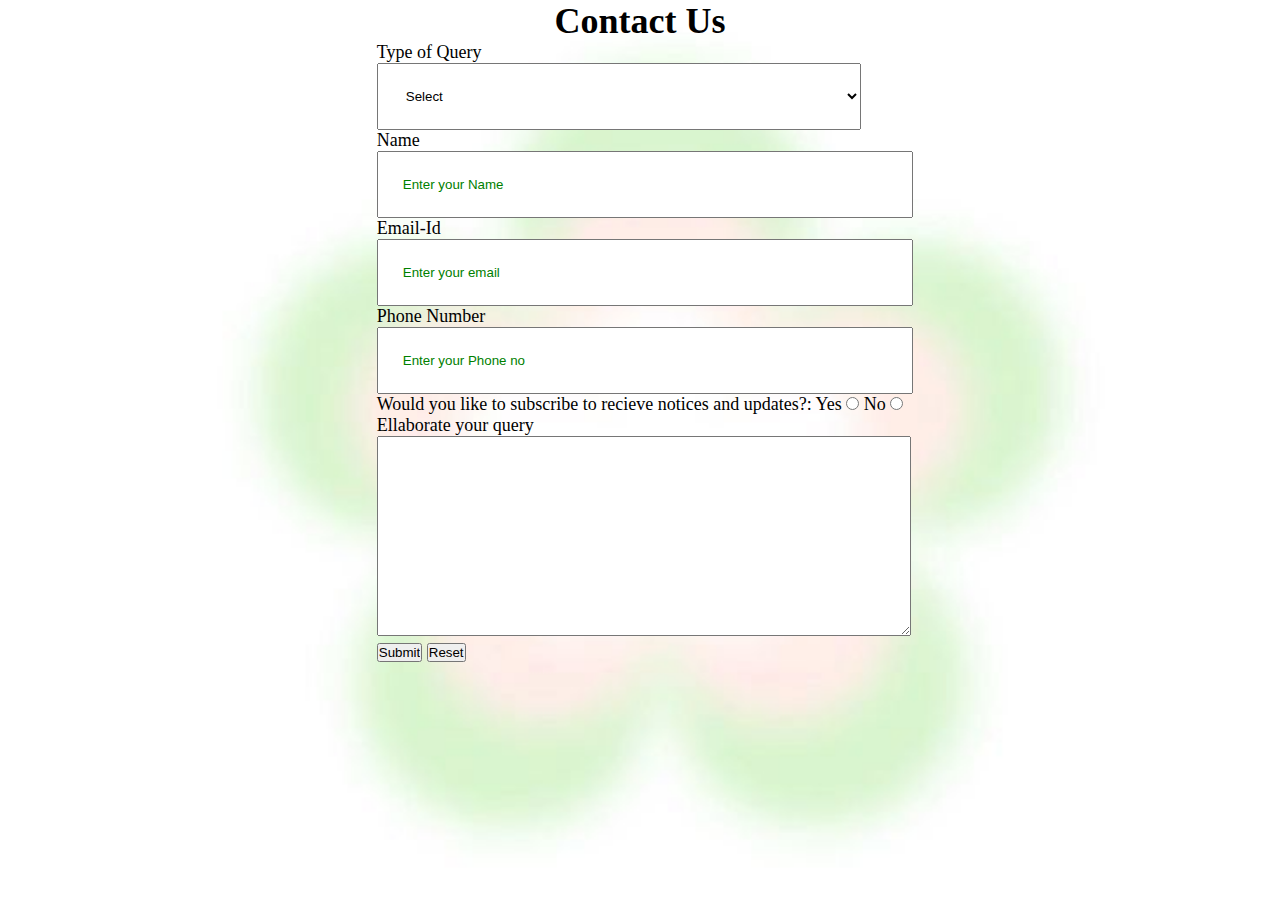
==== contact.html @ 0ec6fc5f "Add images, HTML files, and styles for portfolio" ====
<!--Filename - contact.html-->

<!DOCTYPE html>
<html lang="en">

<head>
    <meta charset="UTF-8">
    <meta name="viewport" content="width=device-width, initial-scale=1.0">
    <link rel="stylesheet" href="style.css">
    <title>ContactUs</title>
</head>

<body>
    <div id="ContactUs">
        <h1>Contact Us</h1>
        <form action="#">
            <div class="form-shape">
                <label for="query">
                    Type of Query
                </label>
                <select name="myQuery" id="query">
                    <option value="sel" selected>
                        Select
                    </option>
                    <option value="ord">
                        Order related Issues
                    </option>
                    <option value="Site">
                        Site related Issues
                    </option>
                    <option value="fed">
                        Complaint related Issues
                    </option>
                    <option value="others">
                        Others
                    </option>
                </select>
            </div>
            <div class="form-shape">
                <label for="name">Name</label>
                <input type="text" name="myName" id="name"
                    placeholder="Enter your Name">
            </div>
            <div class="form-shape">
                <label for="email">Email-Id</label>
                <input type="email" name="myEmail" id="email"
                    placeholder="Enter your email">
            </div>
            <div class="form-shape">
                <label for="pho">Phone Number</label>
                <input type="phone" name="myPhone" id="pho"
                    placeholder="Enter your Phone no">
            </div>
            <div id="radio">
                Would you like to subscribe to recieve notices and updates?:
                Yes <input type="radio" name="eligible">
                No <input type="radio" name="eligible">
            </div>
            <div class="form-shape">
                <label for="message">
                    Ellaborate your query
                </label>
                <textarea name="mesg" id="message" cols="30" rows="10">
                </textarea>
            </div>
            <input type="submit" value="Submit">
            <input type="reset" value="Reset">
        </form>
    </div>
</body>

</html>
---- style.css ----
/* style.css */

/*CSS Reset*/
* {
    margin: 0px;
    padding: 0px;
}

/*Header Styling*/
#top {
    color: #b0e3d6;
    text-align: center;
    font-size: 46px;
    font-family: 'georgia', serif;

    }

#top1 {
    text-align: center;
    color: #449781;
    font-size: 30px;
    font-family: 'georgia', serif;
}

/* Navigation bar styling*/
/*Navbar image styling*/
#navbar img {
    display: block;
    width: 80px;
    height: 80px;
    margin: auto;
    margin-bottom: 3px;
}

/*Navbar Functionality*/
#navbar {
    display: flex;
    flex-direction: column;
    background-color: #deecdc;
    height: 14vh;
    width: 100vw;
    font-family: 'georgia', serif;
    font-size: 20px;
    margin-top: 10px;
    border: 2px solid pink;
    border-radius: 15px;
}

/*Navbar content functionality*/
#navcontent {
    display: flex;
    justify-content: center;
}

/*Navbar content styling*/
ul li {
    list-style: none;
    margin: 15px;
    border-radius: 20px;
}

ul li a {
    padding: 1px;
    color: #449781;
    text-decoration: none;
    border-radius: 10px;
}

ul li a:hover {
    background-color: #b5cbb9;
    border-radius: 10px;
}

/* website background image designing */
#container1 {
    position: relative;
    display: flex;
    flex-direction: column;
    align-items: center;
    width: 100vw;
    height: 63vh;
    
}

/*Setting the background image using before pseudo selector*/
#container1::before {
    content: '';
    background: url("bg3.jpeg") no-repeat center center/cover;
    width: 100vw;
    height: 59vh;
    position: absolute;
    top: 0px;
    left: 0px;
    font-family: 'georgia', serif;
    margin-right: 45px;
    font-weight: bold;
    z-index: -1;
    opacity: 0.89;
    border: 2px solid pink;
    border-bottom-left-radius: 100px;
    border-bottom-right-radius: 100px
}

#row1 {
    color: #449781;
    font-weight: bold;
    font-size: 2rem;
    text-align: center;
    margin-top: 35px;
}

/*Button Styling*/
.btn {
    margin-top: 10px;
    border-style: dotted;
    border-color: white;
    border-radius: 15px;
    background-color: #eec5d9;
    font-size: 20px;
    font-weight: bold;
    font-family: 'georgia', serif;
}

.btn:hover {
    cursor: pointer;
    background-color: #d874a5;
}

#container3 {
    display: flex;
    justify-content: space-evenly;
}

#row2 {
    width: 24vw;
    height: 21vh;
  box-shadow: rgba(50, 50, 93, 0.25) 0px 50px 100px -20px, rgba(0, 0, 0, 0.3) 0px 30px 60px -30px;
    margin-top: 51px;
    margin-bottom: 51px;
    display: flex;
    justify-content: center;
    align-items: flex-end;
    position: relative;
    margin-right: 38px;
    border-radius: 40px;
}

#row2::before {
    content: '';
    background: url('heartgreen.jpeg') no-repeat center center/cover;
    position: absolute;
    top: 0px;
    left: 0px;
    width: 24vw;
    height: 21vh;
    z-index: -1;
    border-radius: 40px;
}

#row3 {
    position: relative;
    width: 24vw;
    height: 21vh;
    display: flex;
    justify-content: center;
    align-items: flex-end;
  box-shadow: rgba(50, 50, 93, 0.25) 0px 50px 100px -20px, rgba(0, 0, 0, 0.3) 0px 30px 60px -30px;
    margin-top: 51px;
    margin-bottom: 51px;

    margin-left: 38px;
    border-radius: 40px;
}

#row3::before {
    content: '';
    background: url('heartgreen.jpeg') no-repeat center center/cover;
    position: absolute;
    top: 0px;
    left: 0px;
    width: 24vw;
    height: 21vh;
    z-index: -1;
    border-radius: 40px;
}

#top3 {
    text-align: center;
    color: #449781;
    font-family: 'georgia', serif;
}

#container4 {
    display: grid;
    grid-template-columns: repeat(auto-fit, minmax(350px, 1fr));
    margin: 41px;
}

#row4 {
    width: 29vw;
    height: 360px;
    border: 2px solid pink;
    background: url('tallcake1.jpeg') no-repeat center center/cover;
    display: flex;
    justify-content: center;
    align-items: flex-end;
    border-radius: 15px;
}

#row5 {
    width: 29vw;
    height: 360px;
    border: 2px solid pink;
    background: url('blueheartcake.jpeg') no-repeat center center/cover;
    display: flex;
    justify-content: center;
    align-items: flex-end;
    border-radius: 15px;
}

#row6 {
    width: 30vw;
    height: 360px;
    border: 2px solid pink;
    background: url('bannatoffecake.jpeg') no-repeat center center/cover;
    display: flex;
    justify-content: center;
    align-items: flex-end;
    border-radius: 15px;
}

/*Designing the footer*/
footer {
    text-align: center;
}

/*Designing of Contact Us*/
#ContactUs {
    width: 100vw;
    height: 100vh;
    display: flex;
    flex-direction: column;
    align-items: center;
    font-size: 18px;
    font-family: 'georgia', serif;
    background: url('greenheart.jpeg') no-repeat center center/cover;
}

.form-shape input,
.form-shape select,
.form-shape textarea {
    width: 92%;
    padding: 1.5rem;
}

/*Changing the color of placeholder*/
::placeholder {
    color: green;
}

/*Making the webpage responsive using media queries*/
@media only screen and (max-width:1131px) {
    #row4 {
        width: 42vw;
    }

    #row5 {
        width: 45vw;
    }

    #row6 {
        margin-top: 20px;
        width: 90vw;
    }
}

@media only screen and (min-width:600px) and (max-width:781px) {
    #row4 {
        width: 84vw;
        margin: auto;
        margin-left: 22px;
    }

    #row5 {

        width: 84vw;
        margin: auto;
        margin-top: 20px;
        margin-left: 22px;
    }

    #row6 {
        width: 84vw;
        margin: auto;
        margin-top: 20px;
        margin-left: 22px;
    }
}

@media only screen and (max-width:600px) {
    #row4 {
        width: 78vw;
        margin: auto;
        margin-left: 3px;
    }

    #row5 {

        width: 78vw;
        margin: auto;
        margin-top: 20px;
        margin-left: 3px;
    }

    #row6 {
        width: 78vw;
        margin: auto;
        margin-top: 20px;
        margin-left: 3px;
    }
}

@media only screen and (min-height:1000px) {
    #navbar {
        height: 10vh;
    }

    #container1::before {
        height: 39vh;
    }

    #container1 {
        height: 44vh
    }
}
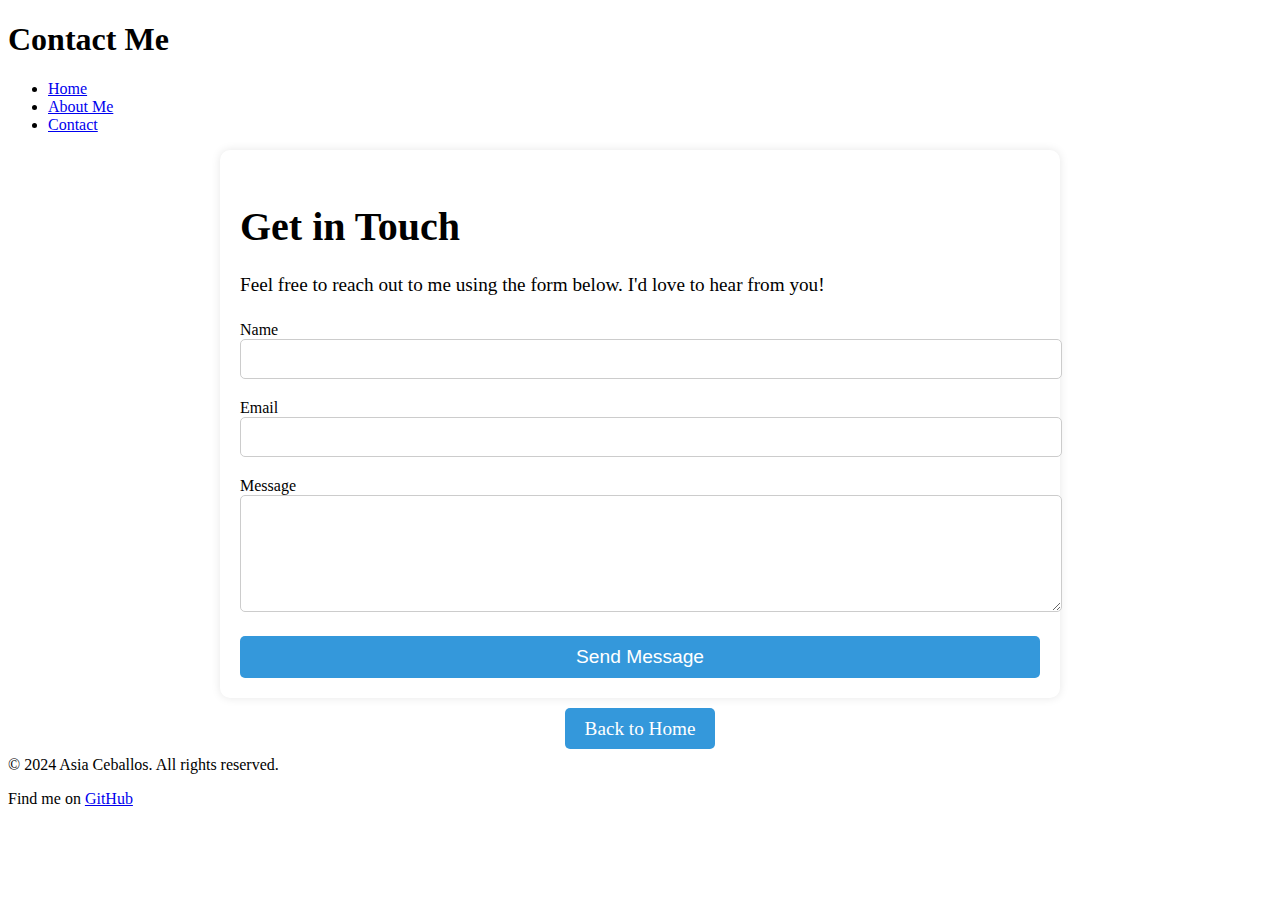
==== commit 3bcc9649: "Add new about and contact pages, update portfolio links" ====
--- a/contact.html
+++ b/contact.html
@@ -1,72 +1,61 @@
-<!--Filename - contact.html-->
-
 <!DOCTYPE html>
 <html lang="en">
 
 <head>
     <meta charset="UTF-8">
     <meta name="viewport" content="width=device-width, initial-scale=1.0">
-    <link rel="stylesheet" href="style.css">
-    <title>ContactUs</title>
+    <title>Contact Me</title>
+    <link rel="stylesheet" href="style2.css">
 </head>
 
 <body>
-    <div id="ContactUs">
-        <h1>Contact Us</h1>
-        <form action="#">
-            <div class="form-shape">
-                <label for="query">
-                    Type of Query
-                </label>
-                <select name="myQuery" id="query">
-                    <option value="sel" selected>
-                        Select
-                    </option>
-                    <option value="ord">
-                        Order related Issues
-                    </option>
-                    <option value="Site">
-                        Site related Issues
-                    </option>
-                    <option value="fed">
-                        Complaint related Issues
-                    </option>
-                    <option value="others">
-                        Others
-                    </option>
-                </select>
-            </div>
-            <div class="form-shape">
-                <label for="name">Name</label>
-                <input type="text" name="myName" id="name"
-                    placeholder="Enter your Name">
-            </div>
-            <div class="form-shape">
-                <label for="email">Email-Id</label>
-                <input type="email" name="myEmail" id="email"
-                    placeholder="Enter your email">
-            </div>
-            <div class="form-shape">
-                <label for="pho">Phone Number</label>
-                <input type="phone" name="myPhone" id="pho"
-                    placeholder="Enter your Phone no">
-            </div>
-            <div id="radio">
-                Would you like to subscribe to recieve notices and updates?:
-                Yes <input type="radio" name="eligible">
-                No <input type="radio" name="eligible">
-            </div>
-            <div class="form-shape">
-                <label for="message">
-                    Ellaborate your query
-                </label>
-                <textarea name="mesg" id="message" cols="30" rows="10">
-                </textarea>
-            </div>
-            <input type="submit" value="Submit">
-            <input type="reset" value="Reset">
-        </form>
-    </div>
+    <header>
+        <h1>Contact Me</h1>
+        <nav>
+            <ul>
+                <li><a href="index.html">Home</a></li>
+                <li><a href="about.html">About Me</a></li>
+                <li><a href="contact.html">Contact</a></li>
+            </ul>
+        </nav>
+    </header>
+
+    <main>
+        <section class="contact">
+            <h2>Get in Touch</h2>
+            <p>Feel free to reach out to me using the form below. I'd love to hear from you!</p>
+
+            <form action="#" method="POST" class="contact-form">
+                <div class="form-group">
+                    <label for="name">Name</label>
+                    <input type="text" id="name" name="name" required>
+                </div>
+
+                <div class="form-group">
+                    <label for="email">Email</label>
+                    <input type="email" id="email" name="email" required>
+                </div>
+
+                <div class="form-group">
+                    <label for="message">Message</label>
+                    <textarea id="message" name="message" rows="5" required></textarea>
+                </div>
+
+                <button type="submit">Send Message</button>
+            </form>
+        </section>
+
+        <section class="back-home">
+            <a href="index.html" class="back-home-button">Back to Home</a>
+        </section>
+    </main>
+
+    <footer>
+        <p>&copy; 2024 Asia Ceballos. All rights reserved.</p>
+        <p>Find me on <a href="https://github.com/siacx" target="_blank">GitHub</a></p>
+    </footer>
+
+    <script src="script.js"></script>
 </body>
 
 </html>
--- a/style2.css
+++ b/style2.css
@@ -0,0 +1,95 @@
+/* Contact Page Styles */
+.contact {
+    max-width: 800px;
+    margin: 0 auto;
+    padding: 20px;
+    background-color: white;
+    box-shadow: 0 0 10px rgba(0, 0, 0, 0.1);
+    border-radius: 10px;
+}
+
+.contact h2 {
+    font-size: 2.5rem;
+    margin-bottom: 20px;
+}
+
+.contact p {
+    font-size: 1.2rem;
+    line-height: 1.6;
+    margin-bottom: 20px;
+}
+
+.contact-form {
+    display: flex;
+    flex-direction: column;
+}
+
+.form-group {
+    margin-bottom: 20px;
+}
+
+.form-group label {
+    font-size: 1rem;
+    margin-bottom: 5px;
+}
+
+.form-group input,
+.form-group textarea {
+    width: 100%;
+    padding: 10px;
+    font-size: 1rem;
+    border: 1px solid #ccc;
+    border-radius: 5px;
+}
+
+.form-group input:focus,
+.form-group textarea:focus {
+    outline: none;
+    border-color: #3498db;
+}
+
+button[type="submit"] {
+    font-size: 1.2rem;
+    color: white;
+    background-color: #3498db;
+    padding: 10px 20px;
+    border: none;
+    border-radius: 5px;
+    cursor: pointer;
+    transition: background-color 0.3s;
+}
+
+button[type="submit"]:hover {
+    background-color: #2980b9;
+}
+
+/* Back to Home Button */
+.back-home {
+    text-align: center;
+    margin-top: 20px;
+}
+
+.back-home-button {
+    font-size: 1.2rem;
+    color: white;
+    background-color: #3498db;
+    padding: 10px 20px;
+    text-decoration: none;
+    border-radius: 5px;
+    transition: background-color 0.3s;
+}
+
+.back-home-button:hover {
+    background-color: #2980b9;
+}
+
+/* Responsive adjustments */
+@media (max-width: 768px) {
+    .contact {
+        padding: 20px 10px;
+    }
+
+    .contact h2 {
+        font-size: 2rem;
+    }
+}
